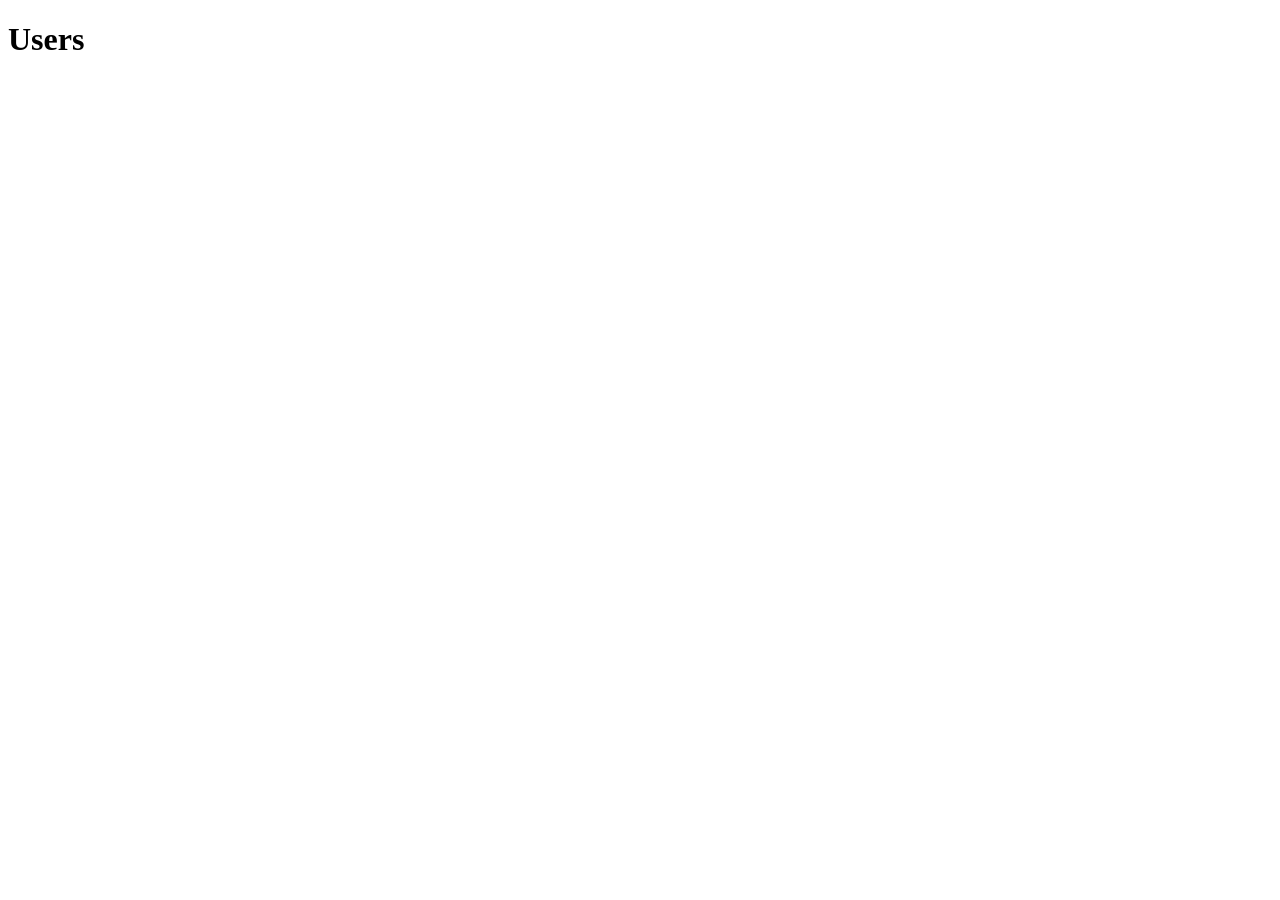
==== wwwroot/chat-users.html @ d94aa9d1 "Add project files." ====
<!doctype html>
<html>
<head>
  <meta charset="utf-8">
  <title>Users</title>
  <meta name="viewport" content="width=device-width, initial-scale=1">
  <style>
    .user-item { display:block; padding:8px; border-bottom:1px solid #ddd; }
  </style>
</head>

<body>
    <script src="js/config.js"></script>
    <h1>Users</h1>
    <div id="usersList"></div>
    <script src="/js/chat-users.js"></script>
</body>
</html>
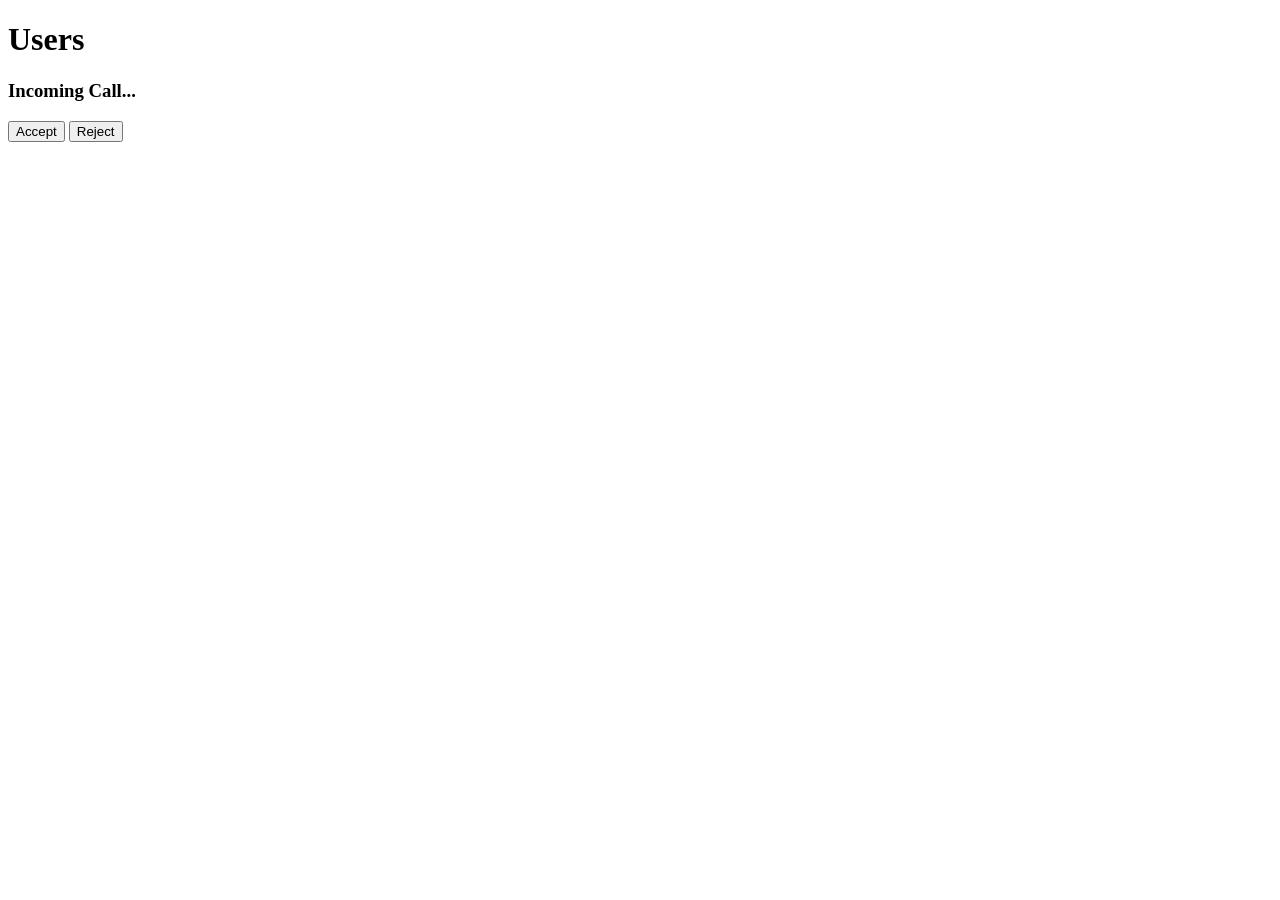
==== commit b43a8666: "update" ====
--- a/wwwroot/chat-users.html
+++ b/wwwroot/chat-users.html
@@ -14,5 +14,16 @@
     <h1>Users</h1>
     <div id="usersList"></div>
     <script src="/js/chat-users.js"></script>
+    <div id="incomingCallPopup" class="hidden incoming-call">
+        <div class="call-box">
+            <h3 id="callerName">Incoming Call...</h3>
+
+            <div class="call-actions">
+                <button id="acceptCallBtn" class="accept">Accept</button>
+                <button id="rejectCallBtn" class="reject">Reject</button>
+            </div>
+        </div>
+    </div>
+
 </body>
 </html>
